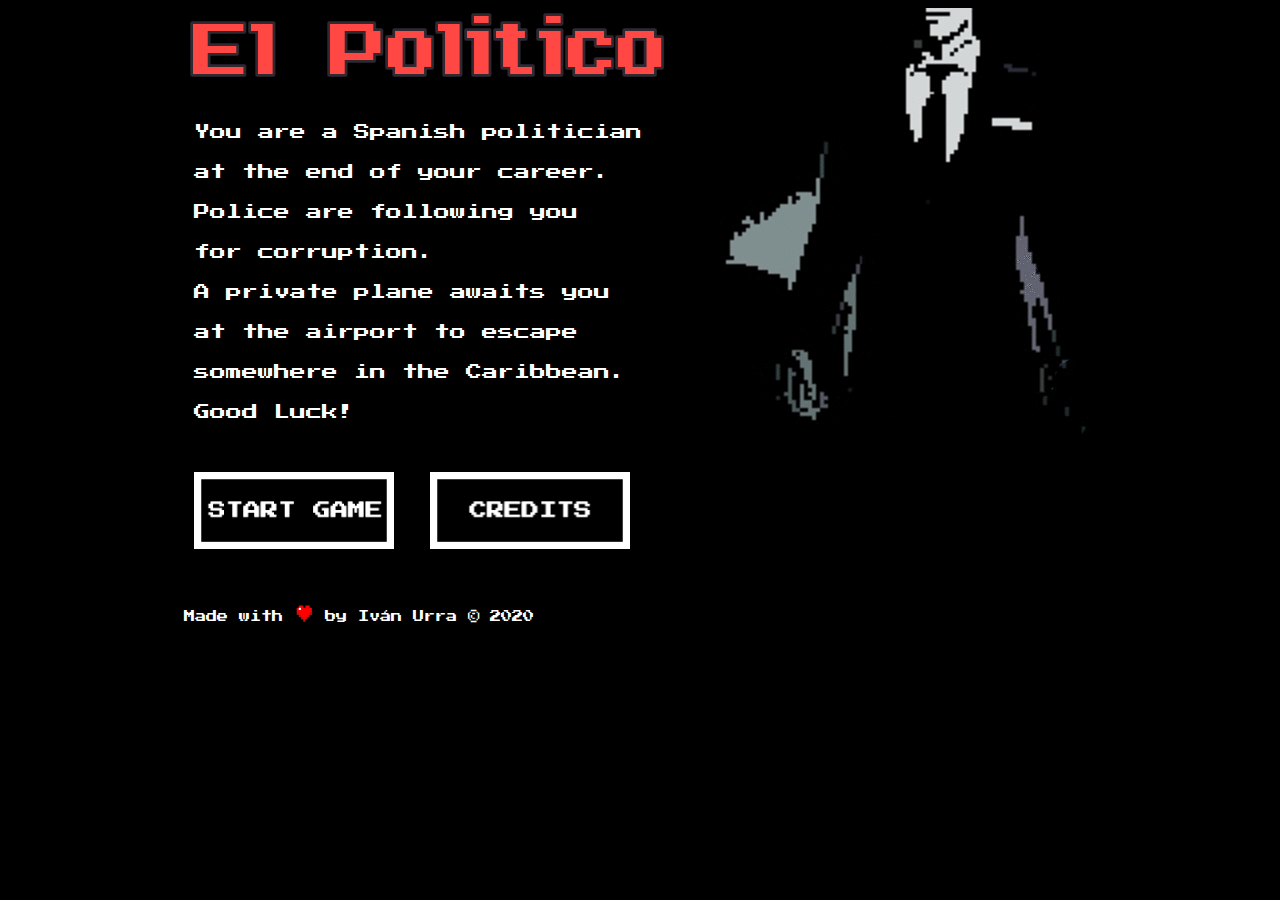
==== index.html @ 3dbdc474 "Second commit" ====
<!DOCTYPE html>
<html lang="en">
<head>
    <meta charset="UTF-8">
    <meta name="viewport" content="width=device-width, initial-scale=1.0">
    <link rel="stylesheet" type="text/css" href="./css/style.css" />
    <link rel="icon" type="favicon/x-icon" href="./media/favicon.png" />
    <link href="https://fonts.googleapis.com/css2?family=Press+Start+2P&display=swap" rel="stylesheet">
    <title>El Politico</title>
</head>
<body>
    <section id="main-menu">
        <div id="intro">
            <img src="./media/logo.png" alt="logo">
            <p>
                You are a Spanish politician<br> at the end of your career.
                <br>Police are following you<br> for corruption. <br>A private plane 
                awaits you <br>at the airport to escape <br>somewhere in the Caribbean.
                <br>Good Luck!
            </p>
        <div>
        </div>
            <a id="btn-start"><img class="btn-intro" src="./media/startgame.png" alt="start"></a>
            <a id="btn-credits"><img class="btn-intro" src="./media/credits.png" alt="credits"></a>
            <footer>Made with <img id="heart" src="./media/heart.png" alt="heart"> by Iván Urra &copy; 2020</footer>
        </div>
        <div id="suitman">
            <img src="./media/suitman.png" alt="suitman"> 
        </div>
    </section>

<!-- <section id="playground">
        <img src="./media/logo.png" alt="logo"> 
        <canvas width="1200" height="533"></canvas>
        <h2>PRESS SPACE TO JUMP</h2>
    </section>-->

    <!-- <section id="credits">
        <div>
            <h1>CREDITS</h1>
            <p>
                Videogame made by Iván Urra in 2020,
                <br>in tribute to the games I played with as a child.
                <br><br>Made in Html, CSS and JavaScript.
                <br><br>Coding in six crazy days, <br>after a few hours of sleep,
                <br>no sun and 35 black coffees.
            </p>
            <a id="btn-back"><img class="btn-intro" src="./media/back.png" alt="credits"></a>
        </div>
    </section> -->
    <script src="./javascript/script.js"></script> 
</body>
</html>
---- css/style.css ----
body{
    background-color: black;
    font-family: 'Press Start 2P', cursive;
    font-weight: normal;
    font-style: normal;
}

/* PAGE 1 - MAIN MENU*/

#main-menu{
    display: flex;
    flex-direction: row;
    justify-content: center;
}

#main-menu p{
    color: white;
    line-height: 40px;
    font-size: 1.0em;
    margin: 10px;
    margin-bottom: 30px;
    margin-top: 30px;
}

#main-menu footer{
    color: white;
    font-size: 0.7em;
    margin-top: 45px;
}

.btn-intro{
    width: 200px;
    margin: 10px;
}

#heart{
    width: 20px;
}

/* PAGE 2 - GAME*/

#playground{
    display: flex;
    flex-direction: column;
    align-items: center;
    background-color: black;
}

#playground canvas{
    border-style: dotted;
    border-color: white;
}

#playground img{
  padding: 20px;
}

#playground h2{
    color: white;
    font-size: 1em;
  }

/* PAGE 3 - CREDITS*/

#credits{
    color: white;
    display: flex;
    flex-direction: column;
    align-items: center;
    text-align: center;
    line-height: 40px;
}

#credits p{
    margin-top: 30px;
    margin-bottom: 50px;
}

/* PAGE 3 - GAME OVER*/
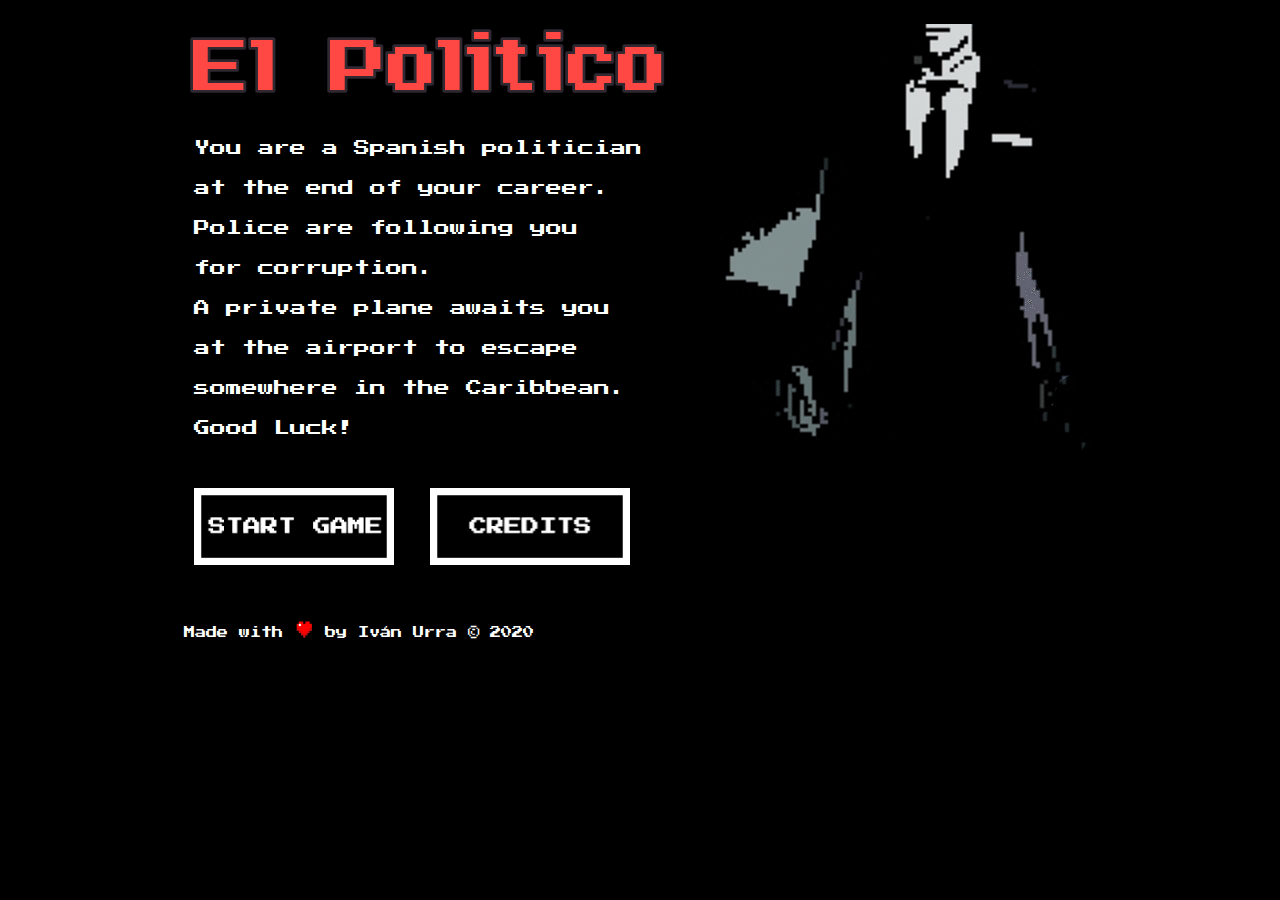
==== commit 71812d73: "final v.1.0" ====
--- a/index.html
+++ b/index.html
@@ -1,4 +1,8 @@
-<!DOCTYPE html>
+<!-- El Politico
+Created by Iván Urra.
+November 2020. -->
+
+!DOCTYPE html>
 <html lang="en">
 <head>
     <meta charset="UTF-8">
@@ -10,7 +14,7 @@
 </head>
 <body>
     <section id="main-menu">
-        <div id="intro">
+        <div>
             <img src="./media/logo.png" alt="logo">
             <p>
                 You are a Spanish politician<br> at the end of your career.
@@ -20,34 +24,14 @@
             </p>
         <div>
         </div>
-            <a id="btn-start"><img class="btn-intro" src="./media/startgame.png" alt="start"></a>
-            <a id="btn-credits"><img class="btn-intro" src="./media/credits.png" alt="credits"></a>
+            <a href="playground.html" btn-start"><img class="btn-intro" src="./media/startgame.png" alt="start"></a>
+            <a href="credits.html" btn-credits"><img class="btn-intro" src="./media/credits.png" alt="credits"></a>
             <footer>Made with <img id="heart" src="./media/heart.png" alt="heart"> by Iván Urra &copy; 2020</footer>
         </div>
         <div id="suitman">
             <img src="./media/suitman.png" alt="suitman"> 
         </div>
     </section>
-
-<!-- <section id="playground">
-        <img src="./media/logo.png" alt="logo"> 
-        <canvas width="1200" height="533"></canvas>
-        <h2>PRESS SPACE TO JUMP</h2>
-    </section>-->
-
-    <!-- <section id="credits">
-        <div>
-            <h1>CREDITS</h1>
-            <p>
-                Videogame made by Iván Urra in 2020,
-                <br>in tribute to the games I played with as a child.
-                <br><br>Made in Html, CSS and JavaScript.
-                <br><br>Coding in six crazy days, <br>after a few hours of sleep,
-                <br>no sun and 35 black coffees.
-            </p>
-            <a id="btn-back"><img class="btn-intro" src="./media/back.png" alt="credits"></a>
-        </div>
-    </section> -->
     <script src="./javascript/script.js"></script> 
 </body>
 </html>--- a/css/style.css
+++ b/css/style.css
@@ -46,11 +46,6 @@
     background-color: black;
 }
 
-#playground canvas{
-    border-style: dotted;
-    border-color: white;
-}
-
 #playground img{
   padding: 20px;
 }
@@ -58,7 +53,11 @@
 #playground h2{
     color: white;
     font-size: 1em;
-  }
+}
+
+#logo{
+    width: 250px;
+}
 
 /* PAGE 3 - CREDITS*/
 
@@ -76,7 +75,23 @@
     margin-bottom: 50px;
 }
 
-/* PAGE 3 - GAME OVER*/
+/*NO RESPONSIVE*/
 
+@media (max-width: 1235px) {
+    #main-menu{
+        display: none;
+    }
 
+    #playground{
+        display: none;
+    }
 
+    #credits{
+        display: none;
+    }
+
+    body{
+        background-image: url("../media/noResponsive.png");
+        background-repeat: no-repeat;
+    }
+  }
